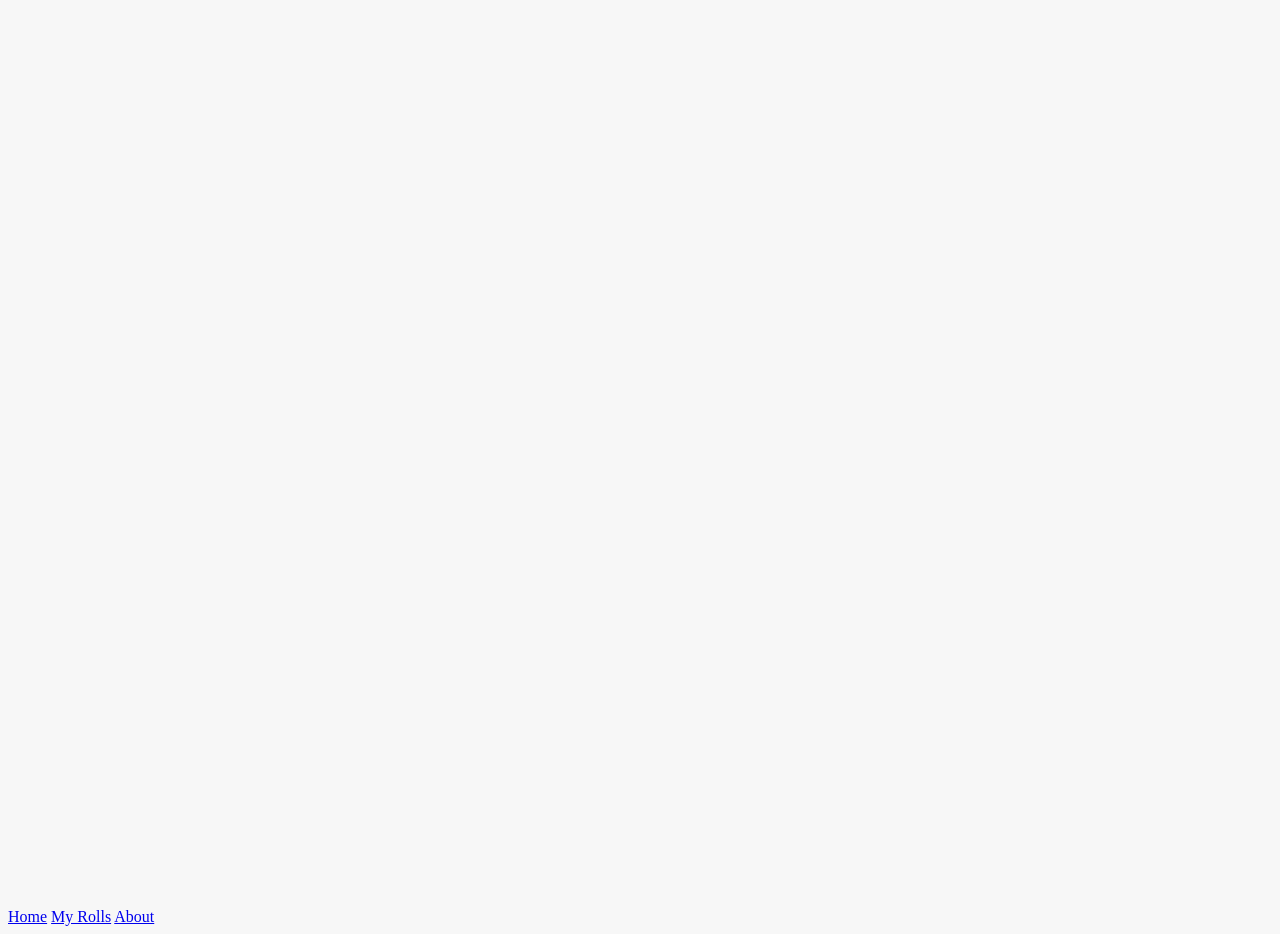
==== home.html @ 1e69e5ed "Add files via upload" ====
<!DOCTYPE html>
<html lang="en">
<head>
  <title>My Film Archive</title>
  <meta charset="UTF-8">
  <meta name="viewport" content="width=device-width, initial-scale=1">
  <link rel="stylesheet" href="https://www.w3schools.com/w3css/5/w3.css">
  <link rel="stylesheet" href="css/style.css">
  <link href="https://fonts.googleapis.com/css2?family=Montserrat:wght@400;600;800&family=Playfair+Display:wght@600;700&family=Space+Grotesk:wght@500;700&display=swap" rel="stylesheet">
</head>
<body>

<!-- Header -->
<header id="home" class="hero w3-display-container w3-center">
  <img class="w3-image" src="https://images.pexels.com/photos/416682/pexels-photo-416682.jpeg">
  <div class="hero-text w3-display-middle w3-center">
  <h1>MY FILM ARCHIVE 🎞️</h1>
  <p>A personal collection of 35mm films</p>

  <div class="hero-buttons w3-center">
    <a href="about.html" class="w3-button w3-light-grey w3-round-large">About</a>
    <a href="rolls.html" class="w3-button w3-light-grey w3-round-large">My Rolls</a>
  </div>
</div>
  
</header>

<!-- Navbar on small screens -->
<div class="w3-center w3-light-grey w3-padding-16 w3-hide-large w3-hide-medium">
  <div class="w3-bar w3-light-grey">
    <a href="home.html" class="w3-bar-item w3-button">Home</a>
    <a href="rolls.html" class="w3-bar-item w3-button">My Rolls</a>
    <a href="about.html" class="w3-bar-item w3-button">About</a>
  </div>
</div>

</body>
</html>
---- css/style.css ----
body{
  background:#f7f7f7;
}

.page-narrow{
  max-width: 900px;
}

.hero{
  height: 100vh;
  width: 100vw;
  max-width: none;
  margin: 0;
  overflow: hidden;
}

.hero img.w3-image{
  width: 100%;
  height: 100%;
  object-fit: cover;
  filter: blur(2px) brightness(80%) contrast(90%) saturate(85%);
  transform: scale(1.06);
}

.hero-text{
  color: #fff;
  text-align: center;
  background: rgba(0, 0, 0, 0.35);
  padding: 18px 28px;
  border-radius: 16px;
  backdrop-filter: blur(2px);
}

.hero-text h1{
  font-family: "Montserrat", sans-serif;
  font-weight: 800;
  letter-spacing: 6px;
  text-transform: uppercase;
  font-size: 52px;
  margin: 0;
  text-shadow: 0 6px 24px rgba(0,0,0,0.6);
}

.hero-text p{
  font-family: "Montserrat", sans-serif;
  font-weight: 400;
  letter-spacing: 3px;
  text-transform: uppercase;
  font-size: 16px;
  margin: 12px 0 0;
  opacity: 0.92;
  text-shadow: 0 4px 16px rgba(0,0,0,0.55);
}

.hero-buttons{
  display: flex;
  gap: 14px;
  justify-content: center;
  align-items: center;
  margin-top: 22px;
}

.hero-buttons .w3-button{
  background: rgba(255, 255, 255, 0.88) !important;
  color: #111 !important;
  border: 1px solid rgba(255, 255, 255, 0.35) !important;
  padding: 10px 18px;
  font-weight: 600;
  transition: transform 0.18s ease, background 0.18s ease, color 0.18s ease;
}

.hero-buttons .w3-button:hover{
  background: rgba(0, 0, 0, 0.75) !important;
  color: #fff !important;
  transform: scale(1.06);
}

.about-cta{
  transition: transform 0.18s ease, background 0.18s ease, color 0.18s ease;
}

.about-cta:hover{
  background: #111 !important;
  color: #f6ad86 !important;
  transform: scale(1.04);
}

.page-title{
  font-family: "Montserrat", sans-serif;
  font-weight: 800;
  letter-spacing: 4px;
  text-transform: uppercase;
  text-align: center;
  margin: 0;
}

.page-wide{
  max-width: 1100px;
}

.roll-cover{
  width: 100%;
  display: block;
}

.roll-title{
  display: -webkit-box;
  -webkit-line-clamp: 1;
  -webkit-box-orient: vertical;
  overflow: hidden;
}

.roll-desc{
  display: -webkit-box;
  -webkit-line-clamp: 2;
  -webkit-box-orient: vertical;
  overflow: hidden;
}

.roll-card{
  transition: transform 0.3s ease, box-shadow 0.3s ease;
}

.roll-card:hover{
  transform: scale(1.02);
  box-shadow: 0 12px 30px rgba(0,0,0,0.18);
}

.roll-card img{
  width: 100%;
  height: 260px;
  object-fit: cover;
  transition: none;
}

.roll-page{
  max-width: 1000px;
}

.roll-story{
  line-height: 1.8;
  font-size: 16px;
  max-width: 820px;
  margin: 0 auto;
}

.section-title{
  color: #777;
  font-weight: 600;
  letter-spacing: 1px;
  font-size: 20px;
  text-transform: uppercase;
}

.roll-page .w3-third img{
  width: 100%;
  display: block;
  transition: transform 0.2s ease, box-shadow 0.2s ease;
}

.roll-page .w3-third img:hover{
  transform: scale(1.06);
  box-shadow: 0 12px 30px rgba(0,0,0,0.18);
}
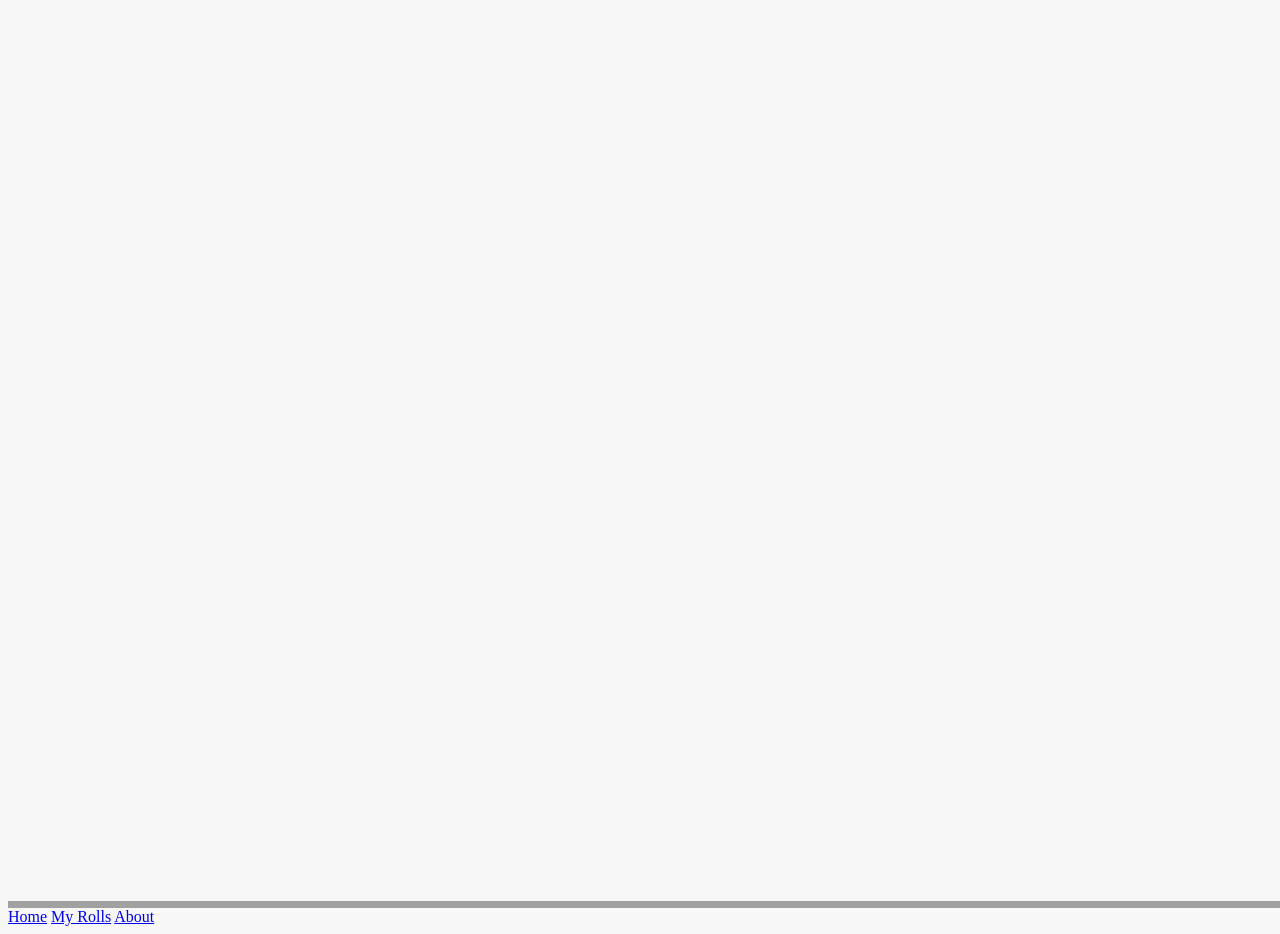
==== commit d8402538: "Update home.html" ====
--- a/home.html
+++ b/home.html
@@ -28,11 +28,11 @@
 <!-- Navbar on small screens -->
 <div class="w3-center w3-light-grey w3-padding-16 w3-hide-large w3-hide-medium">
   <div class="w3-bar w3-light-grey">
-    <a href="home.html" class="w3-bar-item w3-button">Home</a>
+    <a href="index.html" class="w3-bar-item w3-button">Home</a>
     <a href="rolls.html" class="w3-bar-item w3-button">My Rolls</a>
     <a href="about.html" class="w3-bar-item w3-button">About</a>
   </div>
 </div>
 
 </body>
-</html>+</html>
